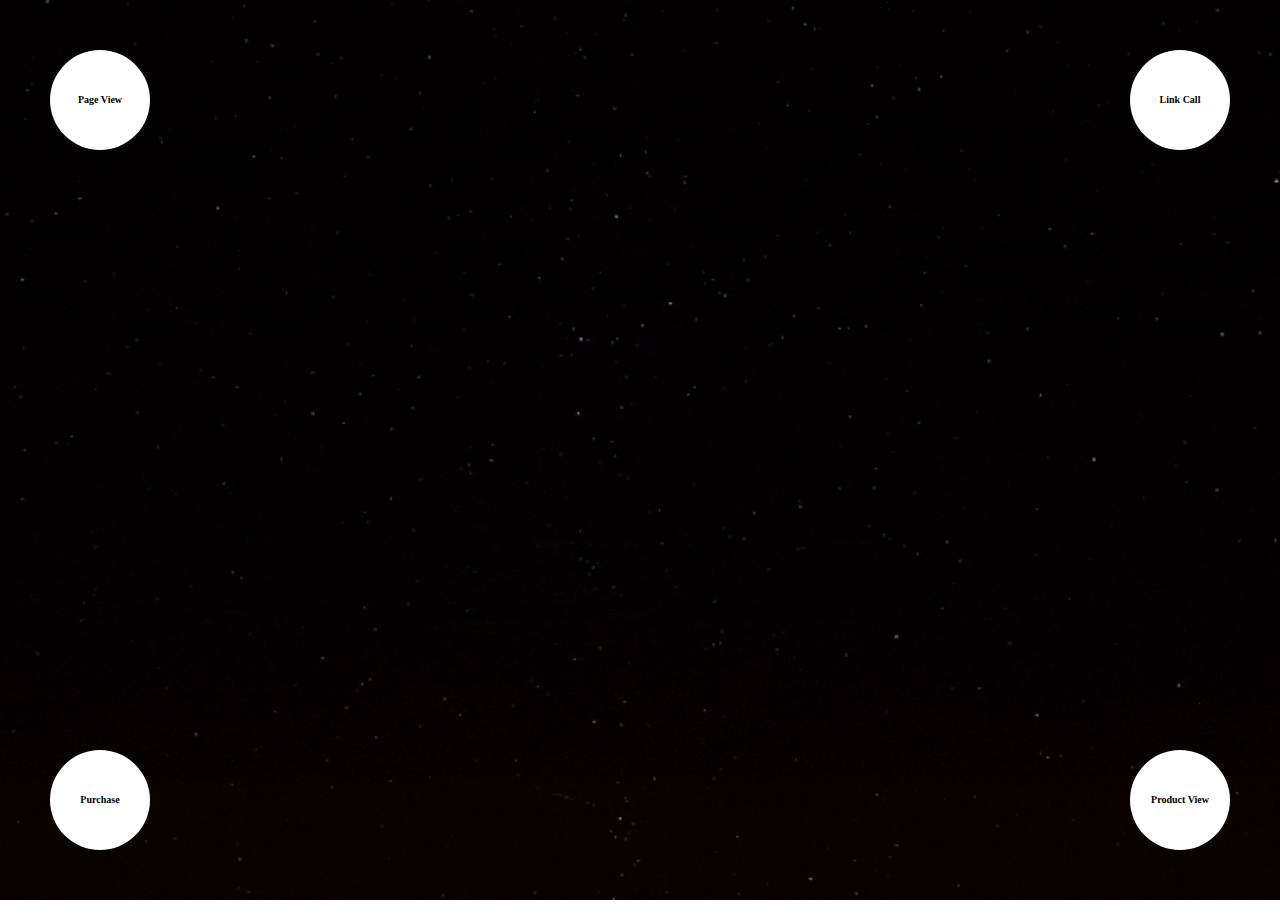
==== index.html @ 8a3b4632 "Update index.html" ====
<!DOCTYPE html>
<html lang="en">
<head>
<script src="https://assets.adobedtm.com/e9875dd51dbe/0feaf2f93f02/launch-74e909985351-development.min.js" async></script>
    <meta charset="UTF-8">
    <meta name="viewport" content="width=device-width, initial-scale=1.0">
	<title>Ad-Analytics Test Site</title>
    <style>
        body, html {
            margin: 0;
            padding: 0;
            height: 100%;
            overflow: hidden;
        }

         #background-gif {
            position: fixed;
            top: 0;
            left: 0;
            width: 100vw;
            height: 100vh;
            object-fit: cover;
            z-index: -1;
        }

        #content-container {
            display: flex;
            justify-content: center;
            align-items: center;
            height: 100%;
        }

        #center-box {
            position: relative;
            width: 500px;
            height: 500px;
            background: url('GIF 2.gif') center center no-repeat;
            background-size: cover;
        }

        .circle {
            position: absolute;
            background-color: #fff; /* Adjust the color as needed */
            width: 100px; /* Adjust the size as needed */
            height: 100px; /* Adjust the size as needed */
            border-radius: 50%;
            display: flex;
            justify-content: center;
            align-items: center;
            font-size: 10px; /* Adjust the font size as needed */
            color: #000; /* Adjust the text color as needed */
            font-weight: bold;
            text-align: center;
            line-height: 1;
			cursor: pointer;
		}

        #circle1 { top: 50px; left: 50px; }
        #circle2 { top: 50px; right: 50px; }
        #circle3 { bottom: 50px; left: 50px; }
        #circle4 { bottom: 50px; right: 50px; }
    </style>
</head>
<body>
    <img id="background-gif" src="ezgif.com-optimize.gif" alt="Background GIF">
<span id="performanceLink" style="cursor: pointer;">Performance_Link_Click_Khám phá nước Úc (Tiếng Anh)</span>


    <div id="content-container">
        <div id="center-box">
            
        </div>
         <div class="circle" id="circle1" data-analytics-id="PageView">Page View</div>
		 <div class="circle" id="circle2" data-analytics-id="LinkCall">Link Call</div>
		 <div class="circle" id="circle3" data-analytics-id="Purchase">Purchase</div>
		 <div class="circle" id="circle4" data-analytics-id="Product View">Product View</div>

    </div>
</body>
</html>
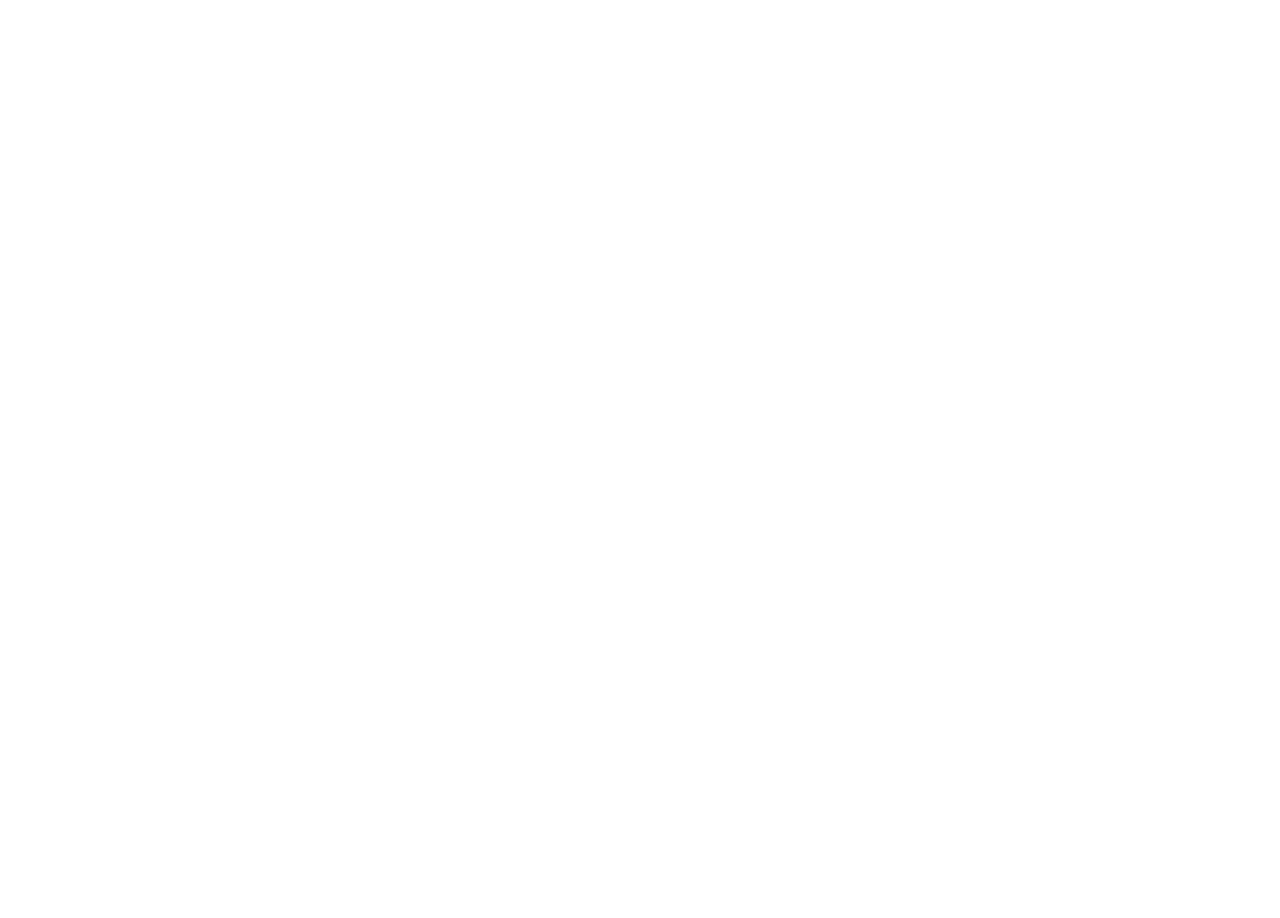
==== commit 0a80b875: "Update index.html" ====
--- a/index.html
+++ b/index.html
@@ -1,10 +1,57 @@
 <!DOCTYPE html>
 <html lang="en">
 <head>
+<script>
+	;(function(win, doc, style, timeout) {
+  var STYLE_ID = 'at-body-style';
+
+  function getParent() {
+    return doc.getElementsByTagName('head')[0];
+  }
+
+  function addStyle(parent, id, def) {
+    if (!parent) {
+      return;
+    }
+
+    var style = doc.createElement('style');
+    style.id = id;
+    style.innerHTML = def;
+    parent.appendChild(style);
+  }
+
+  function removeStyle(parent, id) {
+    if (!parent) {
+      return;
+    }
+
+    var style = doc.getElementById(id);
+
+    if (!style) {
+      return;
+    }
+
+    parent.removeChild(style);
+  }
+
+  addStyle(getParent(), STYLE_ID, style);
+  setTimeout(function() {
+    removeStyle(getParent(), STYLE_ID);
+  }, timeout);
+}(window, document, "body {opacity: 0 !important}", 3000));
+
+</script>
+<script>
+  function targetPageParams() {
+    return {
+      "at_property": "dc04757d-7714-f0c5-9e38-ffe952ee1055"
+    };
+  }
+</script>
 <script src="https://assets.adobedtm.com/e9875dd51dbe/0feaf2f93f02/launch-74e909985351-development.min.js" async></script>
     <meta charset="UTF-8">
     <meta name="viewport" content="width=device-width, initial-scale=1.0">
-	<title>Ad-Analytics Test Site</title>
+	<title>Testing web-page</title>
     <style>
         body, html {
             margin: 0;
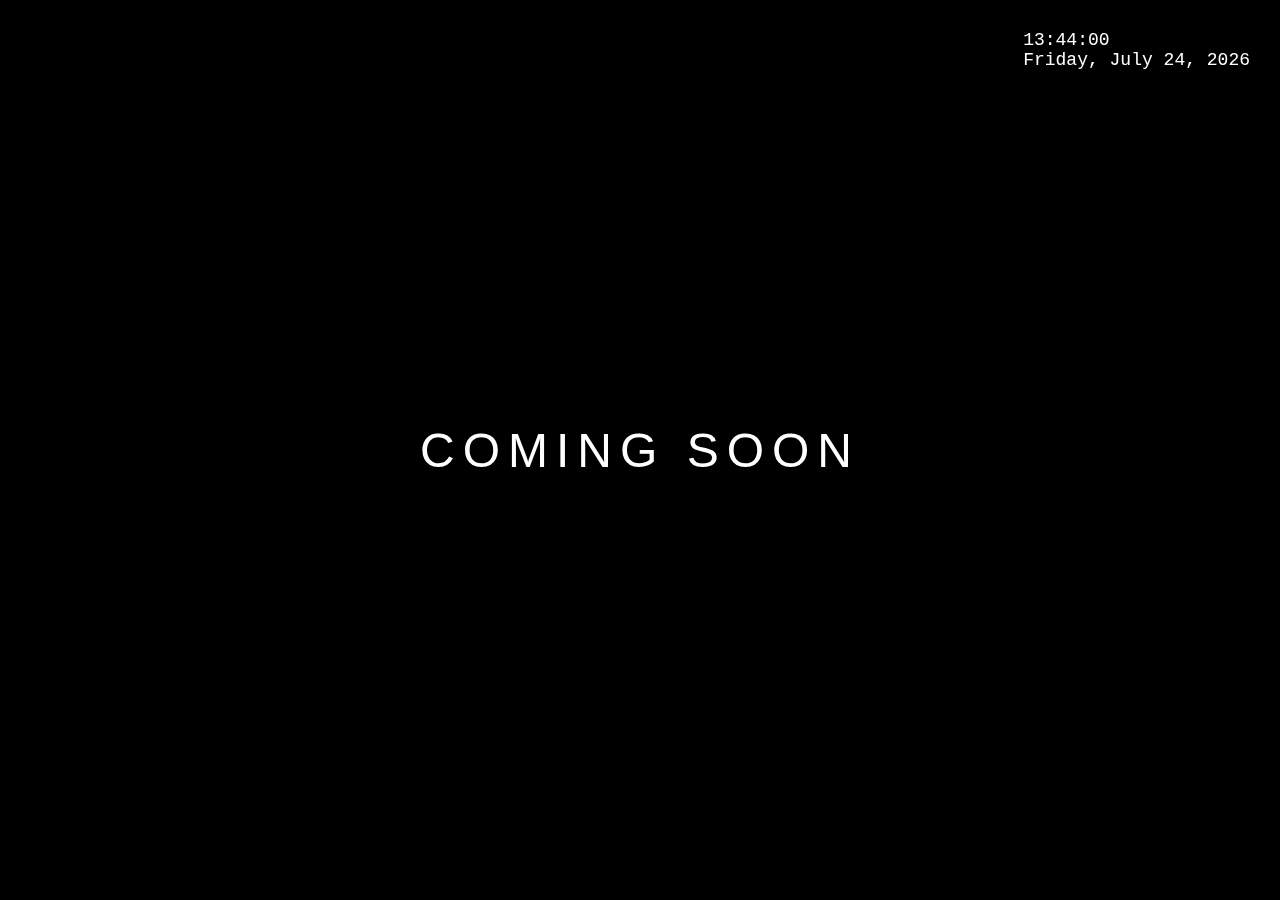
==== commit efc644e3: "Update index.html" ====
--- a/index.html
+++ b/index.html
@@ -1,127 +1,118 @@
 <!DOCTYPE html>
 <html lang="en">
 <head>
-<script>
-	;(function(win, doc, style, timeout) {
-  var STYLE_ID = 'at-body-style';
-
-  function getParent() {
-    return doc.getElementsByTagName('head')[0];
-  }
-
-  function addStyle(parent, id, def) {
-    if (!parent) {
-      return;
-    }
-
-    var style = doc.createElement('style');
-    style.id = id;
-    style.innerHTML = def;
-    parent.appendChild(style);
-  }
-
-  function removeStyle(parent, id) {
-    if (!parent) {
-      return;
-    }
-
-    var style = doc.getElementById(id);
-
-    if (!style) {
-      return;
-    }
-
-    parent.removeChild(style);
-  }
-
-  addStyle(getParent(), STYLE_ID, style);
-  setTimeout(function() {
-    removeStyle(getParent(), STYLE_ID);
-  }, timeout);
-}(window, document, "body {opacity: 0 !important}", 3000));
-
-</script>
-<script>
-  function targetPageParams() {
-    return {
-      "at_property": "dc04757d-7714-f0c5-9e38-ffe952ee1055"
-    };
-  }
-</script>
-<script src="https://assets.adobedtm.com/e9875dd51dbe/0feaf2f93f02/launch-74e909985351-development.min.js" async></script>
     <meta charset="UTF-8">
     <meta name="viewport" content="width=device-width, initial-scale=1.0">
-	<title>Testing web-page</title>
+    <title>Coming Soon</title>
     <style>
-        body, html {
+        /* General body styling */
+        body {
             margin: 0;
             padding: 0;
-            height: 100%;
+            display: flex;
+            justify-content: center;
+            align-items: center;
+            height: 100vh;
+            background-color: #000;
+            color: white;
+            font-family: 'Arial', sans-serif;
             overflow: hidden;
         }
 
-         #background-gif {
+        /* Fullscreen background styling */
+        .background-image {
             position: fixed;
             top: 0;
             left: 0;
-            width: 100vw;
-            height: 100vh;
-            object-fit: cover;
+            width: 100%;
+            height: 100%;
+            background-color: black;
             z-index: -1;
         }
 
-        #content-container {
-            display: flex;
-            justify-content: center;
-            align-items: center;
-            height: 100%;
+        /* Glare effect around the text */
+        .coming-soon {
+            font-size: 48px;
+            text-align: center;
+            letter-spacing: 8px;
+            color: white;
+            position: relative;
+            z-index: 1;
+            overflow: hidden;
         }
 
-        #center-box {
-            position: relative;
-            width: 500px;
-            height: 500px;
-            background: url('GIF 2.gif') center center no-repeat;
-            background-size: cover;
+        /* Adding shine effect */
+        .coming-soon::before {
+            content: '';
+            position: absolute;
+            top: 0;
+            left: -100%;
+            width: 100%;
+            height: 100%;
+            background: linear-gradient(120deg, rgba(255, 255, 255, 0) 0%, rgba(255, 255, 255, 0.8) 50%, rgba(255, 255, 255, 0) 100%);
+            animation: shine 3s infinite;
+            z-index: 2;
         }
 
-        .circle {
-            position: absolute;
-            background-color: #fff; /* Adjust the color as needed */
-            width: 100px; /* Adjust the size as needed */
-            height: 100px; /* Adjust the size as needed */
-            border-radius: 50%;
-            display: flex;
-            justify-content: center;
-            align-items: center;
-            font-size: 10px; /* Adjust the font size as needed */
-            color: #000; /* Adjust the text color as needed */
-            font-weight: bold;
-            text-align: center;
-            line-height: 1;
-			cursor: pointer;
-		}
+        /* Keyframes for shine effect */
+        @keyframes shine {
+            0% {
+                left: -100%;
+            }
+            100% {
+                left: 100%;
+            }
+        }
 
-        #circle1 { top: 50px; left: 50px; }
-        #circle2 { top: 50px; right: 50px; }
-        #circle3 { bottom: 50px; left: 50px; }
-        #circle4 { bottom: 50px; right: 50px; }
+        /* Digital clock styling */
+        #clock {
+            position: fixed;
+            top: 20px;
+            right: 20px;
+            font-size: 18px;
+            font-family: 'Courier New', monospace;
+            color: white;
+            background-color: rgba(0, 0, 0, 0.6);
+            padding: 10px;
+            border-radius: 5px;
+        }
     </style>
 </head>
 <body>
-    <img id="background-gif" src="ezgif.com-optimize.gif" alt="Background GIF">
-<span id="performanceLink" style="cursor: pointer;">Performance_Link_Click_Khám phá nước Úc (Tiếng Anh)</span>
 
+    <div class="background-image"></div>
 
-    <div id="content-container">
-        <div id="center-box">
-            
-        </div>
-         <div class="circle" id="circle1" data-analytics-id="PageView">Page View</div>
-		 <div class="circle" id="circle2" data-analytics-id="LinkCall">Link Call</div>
-		 <div class="circle" id="circle3" data-analytics-id="Purchase">Purchase</div>
-		 <div class="circle" id="circle4" data-analytics-id="Product View">Product View</div>
+    <!-- Coming Soon message with glare effect -->
+    <div class="coming-soon">COMING SOON</div>
 
-    </div>
+    <!-- Digital clock -->
+    <div id="clock"></div>
+
+    <script>
+        // Function to get the current time and update the clock
+        function updateClock() {
+            const now = new Date();
+            const hours = String(now.getHours()).padStart(2, '0');
+            const minutes = String(now.getMinutes()).padStart(2, '0');
+            const seconds = String(now.getSeconds()).padStart(2, '0');
+            const day = now.toLocaleString('en-us', { weekday: 'long' });
+            const date = now.getDate();
+            const month = now.toLocaleString('en-us', { month: 'long' });
+            const year = now.getFullYear();
+
+            // Update the clock's HTML content
+            document.getElementById('clock').innerHTML = `
+                ${hours}:${minutes}:${seconds} <br>
+                ${day}, ${month} ${date}, ${year}
+            `;
+        }
+
+        // Initial call to update the clock
+        updateClock();
+
+        // Update the clock every second
+        setInterval(updateClock, 1000);
+    </script>
+
 </body>
 </html>
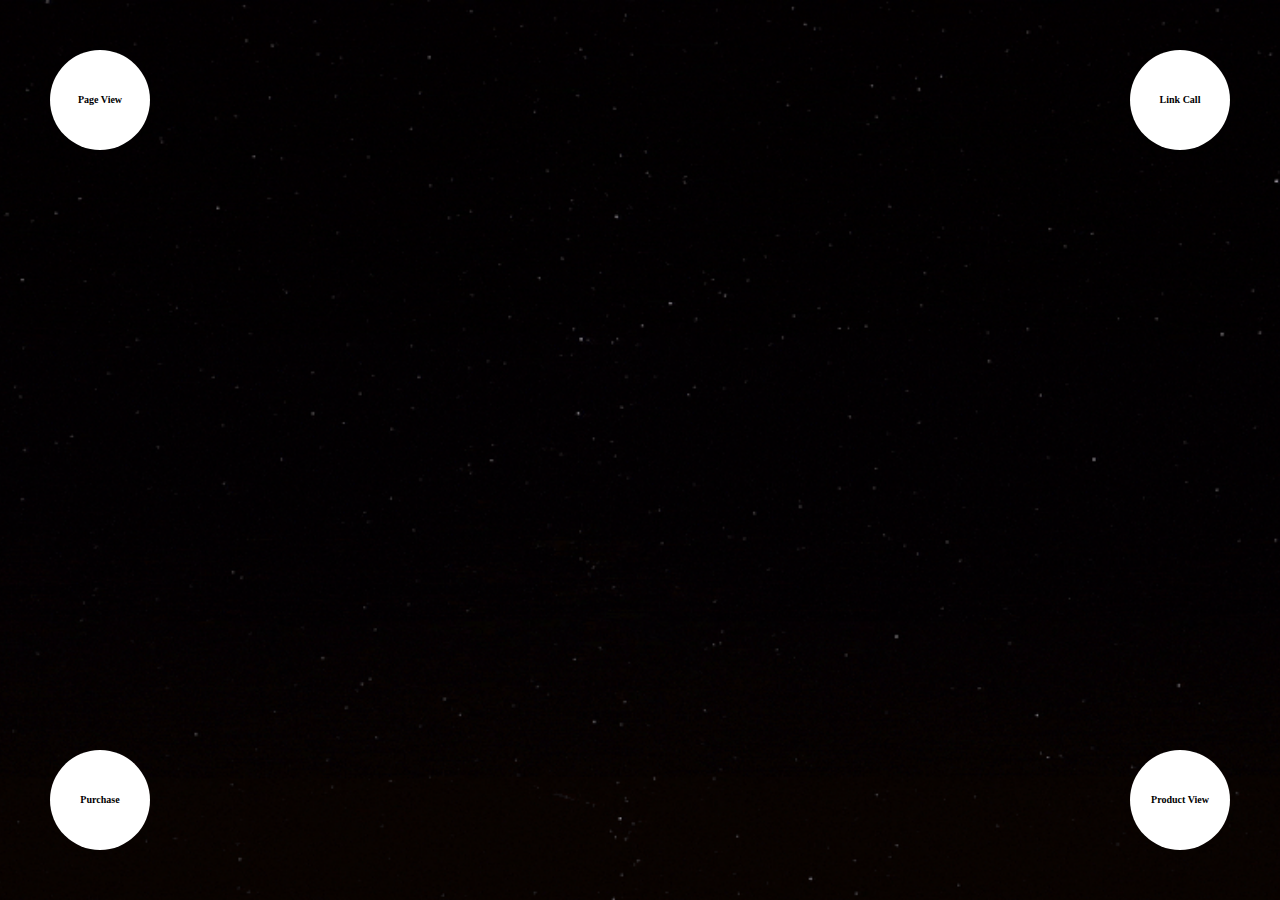
==== commit 319ed2df: "Create index.html" ====
--- a/index.html
+++ b/index.html
@@ -1,118 +1,77 @@
-<!DOCTYPE html>
-<html lang="en">
-<head>
-    <meta charset="UTF-8">
-    <meta name="viewport" content="width=device-width, initial-scale=1.0">
-    <title>Coming Soon</title>
-    <style>
-        /* General body styling */
-        body {
-            margin: 0;
-            padding: 0;
-            display: flex;
-            justify-content: center;
-            align-items: center;
-            height: 100vh;
-            background-color: #000;
-            color: white;
-            font-family: 'Arial', sans-serif;
-            overflow: hidden;
-        }
-
-        /* Fullscreen background styling */
-        .background-image {
-            position: fixed;
-            top: 0;
-            left: 0;
-            width: 100%;
-            height: 100%;
-            background-color: black;
-            z-index: -1;
-        }
-
-        /* Glare effect around the text */
-        .coming-soon {
-            font-size: 48px;
-            text-align: center;
-            letter-spacing: 8px;
-            color: white;
-            position: relative;
-            z-index: 1;
-            overflow: hidden;
-        }
-
-        /* Adding shine effect */
-        .coming-soon::before {
-            content: '';
-            position: absolute;
-            top: 0;
-            left: -100%;
-            width: 100%;
-            height: 100%;
-            background: linear-gradient(120deg, rgba(255, 255, 255, 0) 0%, rgba(255, 255, 255, 0.8) 50%, rgba(255, 255, 255, 0) 100%);
-            animation: shine 3s infinite;
-            z-index: 2;
-        }
-
-        /* Keyframes for shine effect */
-        @keyframes shine {
-            0% {
-                left: -100%;
-            }
-            100% {
-                left: 100%;
-            }
-        }
-
-        /* Digital clock styling */
-        #clock {
-            position: fixed;
-            top: 20px;
-            right: 20px;
-            font-size: 18px;
-            font-family: 'Courier New', monospace;
-            color: white;
-            background-color: rgba(0, 0, 0, 0.6);
-            padding: 10px;
-            border-radius: 5px;
-        }
-    </style>
-</head>
-<body>
-
-    <div class="background-image"></div>
-
-    <!-- Coming Soon message with glare effect -->
-    <div class="coming-soon">COMING SOON</div>
-
-    <!-- Digital clock -->
-    <div id="clock"></div>
-
-    <script>
-        // Function to get the current time and update the clock
-        function updateClock() {
-            const now = new Date();
-            const hours = String(now.getHours()).padStart(2, '0');
-            const minutes = String(now.getMinutes()).padStart(2, '0');
-            const seconds = String(now.getSeconds()).padStart(2, '0');
-            const day = now.toLocaleString('en-us', { weekday: 'long' });
-            const date = now.getDate();
-            const month = now.toLocaleString('en-us', { month: 'long' });
-            const year = now.getFullYear();
-
-            // Update the clock's HTML content
-            document.getElementById('clock').innerHTML = `
-                ${hours}:${minutes}:${seconds} <br>
-                ${day}, ${month} ${date}, ${year}
-            `;
-        }
-
-        // Initial call to update the clock
-        updateClock();
-
-        // Update the clock every second
-        setInterval(updateClock, 1000);
-    </script>
-
-</body>
-</html>
+<!DOCTYPE html>
+<html lang="en">
+<head>
+<script src="https://assets.adobedtm.com/6a203c8a0ff8/86acfc450802/launch-f4ca88e1caf0.min.js" async></script>
+<meta charset="UTF-8">
+    <meta name="viewport" content="width=device-width, initial-scale=1.0">
+	<title>Testing web-page</title>
+    <style>
+        body, html {
+            margin: 0;
+            padding: 0;
+            height: 100%;
+            overflow: hidden;
+        }
+
+         #background-gif {
+            position: fixed;
+            top: 0;
+            left: 0;
+            width: 100vw;
+            height: 100vh;
+            object-fit: cover;
+            z-index: -1;
+        }
+
+        #content-container {
+            display: flex;
+            justify-content: center;
+            align-items: center;
+            height: 100%;
+        }
+
+        #center-box {
+            position: relative;
+            width: 500px;
+            height: 500px;
+            background: url('GIF 2.gif') center center no-repeat;
+            background-size: cover;
+        }
+
+        .circle {
+            position: absolute;
+            background-color: #fff; /* Adjust the color as needed */
+            width: 100px; /* Adjust the size as needed */
+            height: 100px; /* Adjust the size as needed */
+            border-radius: 50%;
+            display: flex;
+            justify-content: center;
+            align-items: center;
+            font-size: 10px; /* Adjust the font size as needed */
+            color: #000; /* Adjust the text color as needed */
+            font-weight: bold;
+            text-align: center;
+            line-height: 1;
+			cursor: pointer;
+		}
+
+        #circle1 { top: 50px; left: 50px; }
+        #circle2 { top: 50px; right: 50px; }
+        #circle3 { bottom: 50px; left: 50px; }
+        #circle4 { bottom: 50px; right: 50px; }
+    </style>
+</head>
+<body>
+    <img id="background-gif" src="ezgif.com-optimize.gif" alt="Background GIF">
+    <div id="content-container">
+        <div id="center-box">
+            
+        </div>
+         <div class="circle" id="circle1" data-analytics-id="PageView">Page View</div>
+		 <div class="circle" id="circle2" data-analytics-id="LinkCall">Link Call</div>
+		 <div class="circle" id="circle3" data-analytics-id="Purchase">Purchase</div>
+		 <div class="circle" id="circle4" data-analytics-id="Product View">Product View</div>
+
+    </div>
+</body>
+</html>
